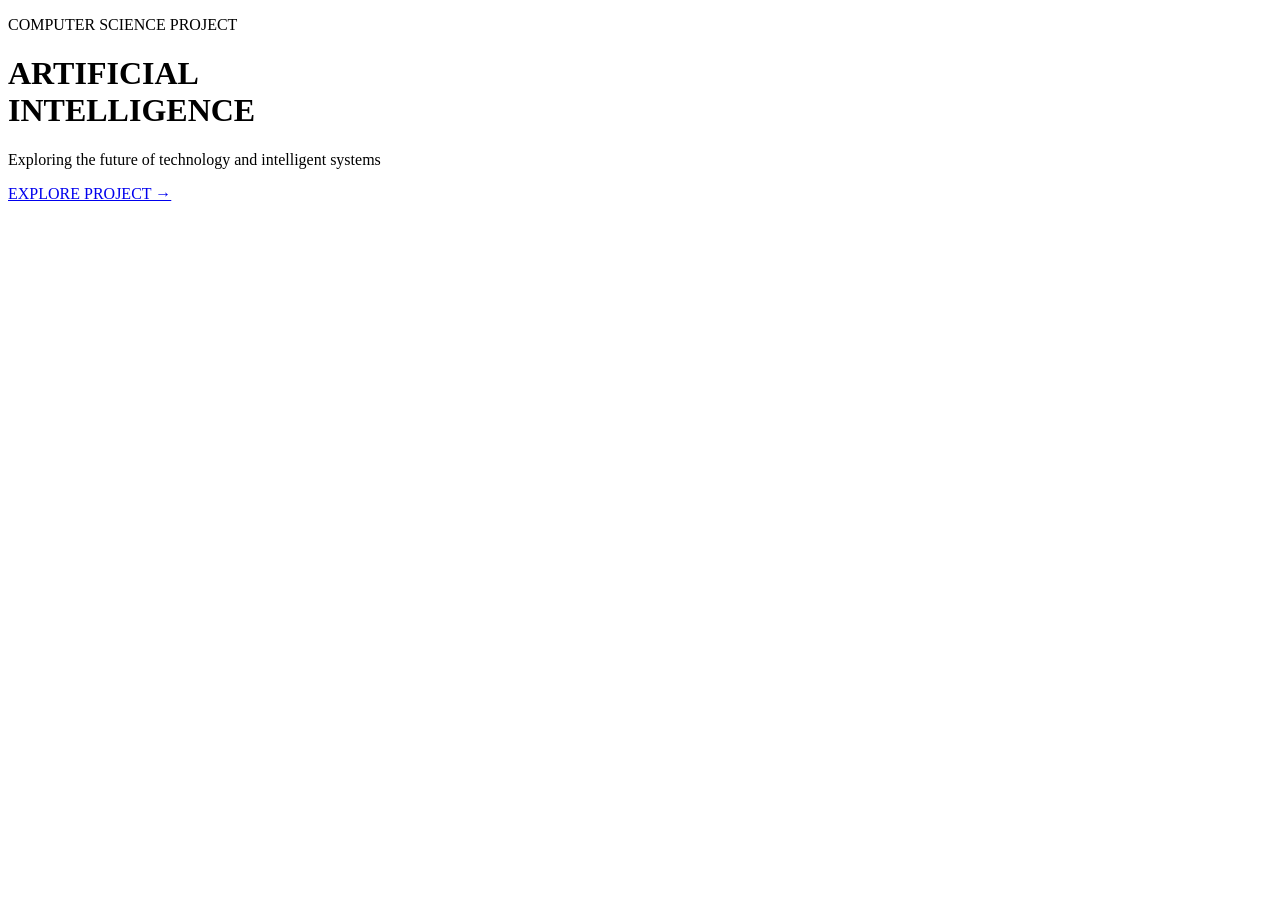
==== index.html @ 03ed89dc "Create index.html" ====
<!DOCTYPE html>
<html lang="en">

<head>
    <meta charset="UTF-8">
    <meta name="viewport" content="width=device-width, initial-scale=1.0">

    <title>Artificial Intelligence</title>

    <link rel="stylesheet" href="style.css">
</head>

<body>

    <div class="cover">

        <p class="small-title">COMPUTER SCIENCE PROJECT</p>

        <h1>ARTIFICIAL<br>INTELLIGENCE</h1>

        <p class="description">
            Exploring the future of technology and intelligent systems
        </p>

        <a href="page2.html" class="start-button">
            EXPLORE PROJECT →
        </a>

    </div>

</body>

</html>
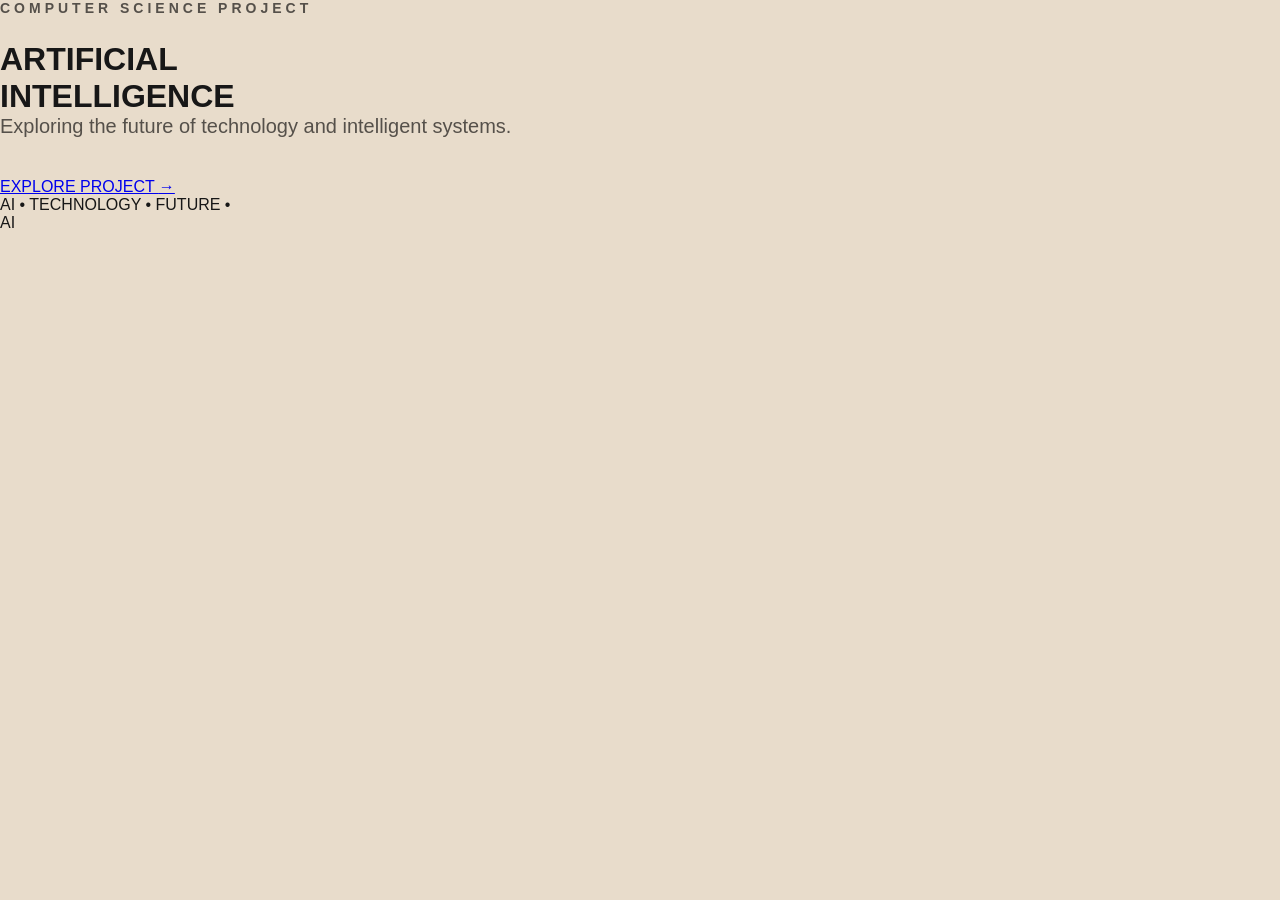
==== commit 8ceba6ef: "Revise index.html for improved layout and semantics Refactor HTML structure for better semantics and" ====
--- a/index.html
+++ b/index.html
@@ -1,33 +1,41 @@
 <!DOCTYPE html>
 <html lang="en">
-
 <head>
     <meta charset="UTF-8">
     <meta name="viewport" content="width=device-width, initial-scale=1.0">
-
     <title>Artificial Intelligence</title>
-
     <link rel="stylesheet" href="style.css">
 </head>
 
 <body>
 
-    <div class="cover">
+    <main class="cover-page">
 
-        <p class="small-title">COMPUTER SCIENCE PROJECT</p>
+        <div class="cover-content">
 
-        <h1>ARTIFICIAL<br>INTELLIGENCE</h1>
+            <p class="small-title">COMPUTER SCIENCE PROJECT</p>
 
-        <p class="description">
-            Exploring the future of technology and intelligent systems
-        </p>
+            <h1>ARTIFICIAL<br>
+                <span>INTELLIGENCE</span>
+            </h1>
 
-        <a href="page2.html" class="start-button">
-            EXPLORE PROJECT →
-        </a>
+            <p class="description">
+                Exploring the future of technology and intelligent systems.
+            </p>
 
-    </div>
+            <a href="project.html" class="explore-btn">
+                EXPLORE PROJECT
+                <span>→</span>
+            </a>
+
+        </div>
+
+        <div class="ai-circle">
+            <div class="circle-text">AI • TECHNOLOGY • FUTURE •</div>
+            <div class="ai-symbol">AI</div>
+        </div>
+
+    </main>
 
 </body>
-
-</html>+</html>
--- a/style.css
+++ b/style.css
@@ -0,0 +1,132 @@
+* {
+    margin: 0;
+    padding: 0;
+    box-sizing: border-box;
+}
+
+body {
+    font-family: Arial, sans-serif;
+    background-color: #e8dccb;
+    color: #171717;
+}
+
+/* Cover Page */
+
+.cover {
+    min-height: 100vh;
+    padding: 80px 10%;
+    display: flex;
+    flex-direction: column;
+    justify-content: center;
+    background-color: #e8dccb;
+}
+
+.small-title {
+    font-size: 14px;
+    letter-spacing: 4px;
+    font-weight: bold;
+    margin-bottom: 25px;
+    color: #55504a;
+}
+
+.cover h1 {
+    font-size: 65px;
+    line-height: 1.05;
+    letter-spacing: 3px;
+    margin-bottom: 25px;
+}
+
+.description {
+    font-size: 20px;
+    color: #55504a;
+    margin-bottom: 40px;
+}
+
+.start-button {
+    width: fit-content;
+    text-decoration: none;
+    background-color: #171717;
+    color: #e8dccb;
+    padding: 16px 28px;
+    font-weight: bold;
+    letter-spacing: 1px;
+
+    cursor: pointer;
+
+    transition: 0.3s;
+}
+
+.start-button:hover {
+    background-color: #55504a;
+    transform: translateX(8px);
+}
+
+
+/* Second Page */
+
+.content {
+    min-height: 100vh;
+    padding: 80px 10%;
+    background-color: #f2eadf;
+}
+
+.content h1 {
+    font-size: 48px;
+    margin-bottom: 30px;
+}
+
+.content > p:not(.small-title) {
+    max-width: 850px;
+    font-size: 19px;
+    line-height: 1.8;
+    margin-bottom: 20px;
+    color: #44403b;
+}
+
+.content h2 {
+    margin-top: 45px;
+    margin-bottom: 25px;
+    font-size: 30px;
+}
+
+.applications {
+    display: flex;
+    gap: 20px;
+    flex-wrap: wrap;
+}
+
+.box {
+    background-color: #171717;
+    color: #e8dccb;
+    padding: 25px;
+    width: 250px;
+    min-height: 150px;
+}
+
+.box h3 {
+    margin-bottom: 15px;
+    font-size: 22px;
+}
+
+.box p {
+    line-height: 1.5;
+    color: #ddd0c0;
+}
+
+.back-button {
+    display: inline-block;
+    margin-top: 45px;
+    text-decoration: none;
+    background-color: #171717;
+    color: #e8dccb;
+    padding: 15px 25px;
+    font-weight: bold;
+
+    cursor: pointer;
+
+    transition: 0.3s;
+}
+
+.back-button:hover {
+    background-color: #55504a;
+}
